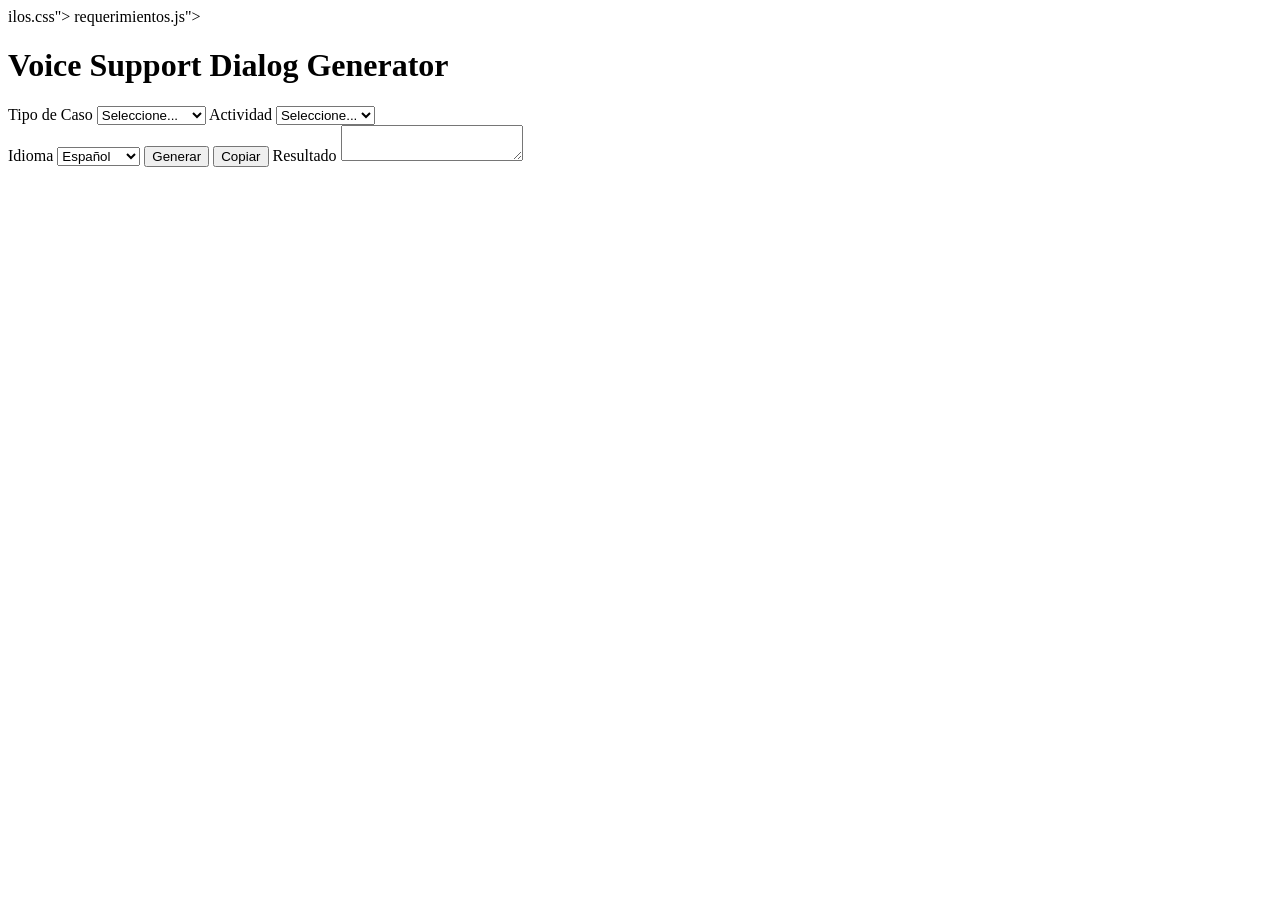
==== index.html @ f65cb2db "index.html" ====
<!DOCTYPE html>
<html lang="es">

<head>

<meta charset="UTF-8">
<meta name="viewport" content="width=device-width, initial-scale=1.0">

<title>Voice Support Dialog Generator</title>

ilos.css">

<script src="incidentes.js"></script>
requerimientos.js"></script>

</head>

<body>

<div class="container">

<h1>Voice Support Dialog Generator</h1>

<label>Tipo de Caso</label>

<select id="tipo" onchange="cargarAcciones()">
    <option value="">Seleccione...</option>
    <option value="incidente">Incidente</option>
    <option value="requerimiento">Requerimiento</option>
</select>

<label>Actividad</label>

<select id="accion" onchange="mostrarCampos()">
    <option value="">Seleccione...</option>
</select>

<div id="camposDinamicos"></div>

<label>Idioma</label>

<select id="idioma">
    <option value="es">Español</option>
    <option value="pt">Português</option>
    <option value="en">English</option>
</select>

<button onclick="generar()">Generar</button>
<button onclick="copiarTexto()">Copiar</button>

<label>Resultado</label>

<textarea id="resultado"></textarea>

</div>

<script>

function cargarAcciones() {

    let tipo = document.getElementById("tipo").value;

    let data =
        tipo === "incidente"
        ? INCIDENTES
        : REQUERIMIENTOS;

    let accion = document.getElementById("accion");

    accion.innerHTML =
        '<option value="">Seleccione...</option>';

    for (let key in data) {

        let op = document.createElement("option");

        op.value = key;
        op.textContent = data[key].nombre;

        accion.appendChild(op);
    }

    document.getElementById("camposDinamicos").innerHTML = "";
}

function mostrarCampos() {

    let tipo = document.getElementById("tipo").value;

    let accion = document.getElementById("accion").value;

    if (!accion) return;

    let data =
        tipo === "incidente"
        ? INCIDENTES
        : REQUERIMIENTOS;

    let html = "";

    data[accion].campos.forEach(campo => {

        html += `
            <label>${formatearNombreCampo(campo)}</label>
            <input type="text" id="${campo}">
        `;
    });

    document.getElementById("camposDinamicos").innerHTML = html;
}

function generar() {

    let tipo = document.getElementById("tipo").value;

    let accion = document.getElementById("accion").value;

    let idioma = document.getElementById("idioma").value;

    if (!tipo || !accion) {

        alert("Seleccione Tipo de Caso y Actividad");

        return;
    }

    let data =
        tipo === "incidente"
        ? INCIDENTES
        : REQUERIMIENTOS;

    let texto = data[accion].idiomas[idioma];

    data[accion].campos.forEach(campo => {

        let valor =
            document.getElementById(campo).value;

        texto =
            texto.replaceAll(
                `{${campo}}`,
                valor
            );

    });

    document.getElementById("resultado").value =
        texto;
}

function copiarTexto() {

    let texto =
        document.getElementById("resultado");

    texto.select();

    navigator.clipboard.writeText(
        texto.value
    );

    alert("Mensaje copiado");
}

function formatearNombreCampo(campo) {

    const nombres = {

        nombre: "Nombre destinatario",
        cs: "Número de CS",
        inicio: "Fecha / Hora Inicio",
        fin: "Fecha / Hora Fin",
        problema: "Problema",
        resolucion: "Resolución"

    };

    return nombres[campo] || campo;
}

</script>

</body>

</html>
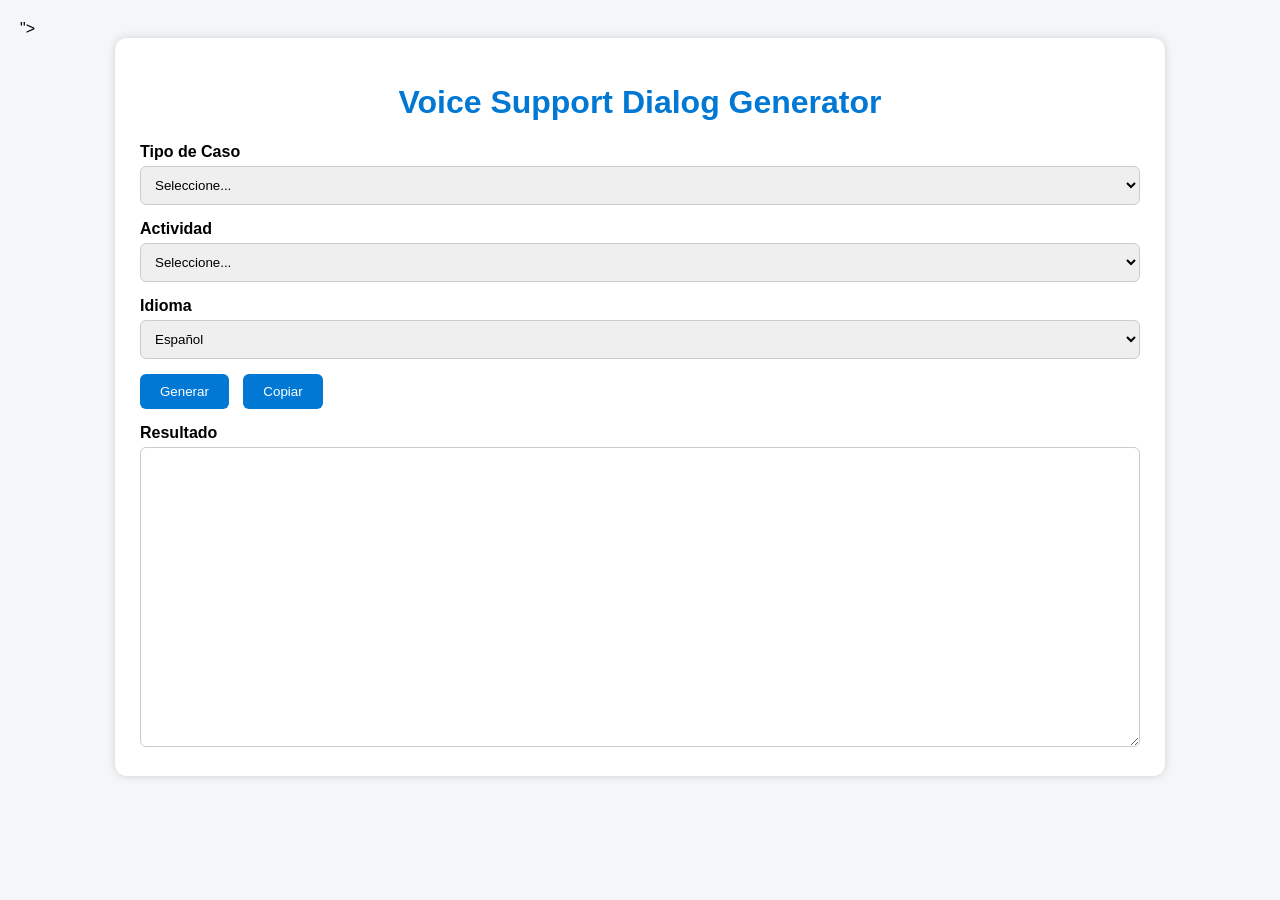
==== commit 0360106c: "index.html" ====
--- a/index.html
+++ b/index.html
@@ -8,10 +8,10 @@
 
 <title>Voice Support Dialog Generator</title>
 
-ilos.css">
+<link rel="stylesheet" href="estilos.css">
 
 <script src="incidentes.js"></script>
-requerimientos.js"></script>
+"></script>
 
 </head>
 
--- a/estilos.css
+++ b/estilos.css
@@ -0,0 +1,56 @@
+body{
+    font-family: Arial, sans-serif;
+    background:#f4f6f8;
+    margin:0;
+    padding:20px;
+}
+
+.container{
+    max-width:1000px;
+    margin:auto;
+    background:white;
+    padding:25px;
+    border-radius:12px;
+    box-shadow:0 0 10px rgba(0,0,0,0.15);
+}
+
+h1{
+    text-align:center;
+    color:#0078d4;
+}
+
+label{
+    display:block;
+    margin-top:15px;
+    font-weight:bold;
+}
+
+select,
+input,
+textarea{
+    width:100%;
+    padding:10px;
+    margin-top:5px;
+    border:1px solid #ccc;
+    border-radius:6px;
+    box-sizing:border-box;
+}
+
+textarea{
+    height:300px;
+}
+
+button{
+    margin-top:15px;
+    margin-right:10px;
+    padding:10px 20px;
+    background:#0078d4;
+    color:white;
+    border:none;
+    border-radius:6px;
+    cursor:pointer;
+}
+
+button:hover{
+    background:#005ea6;
+}
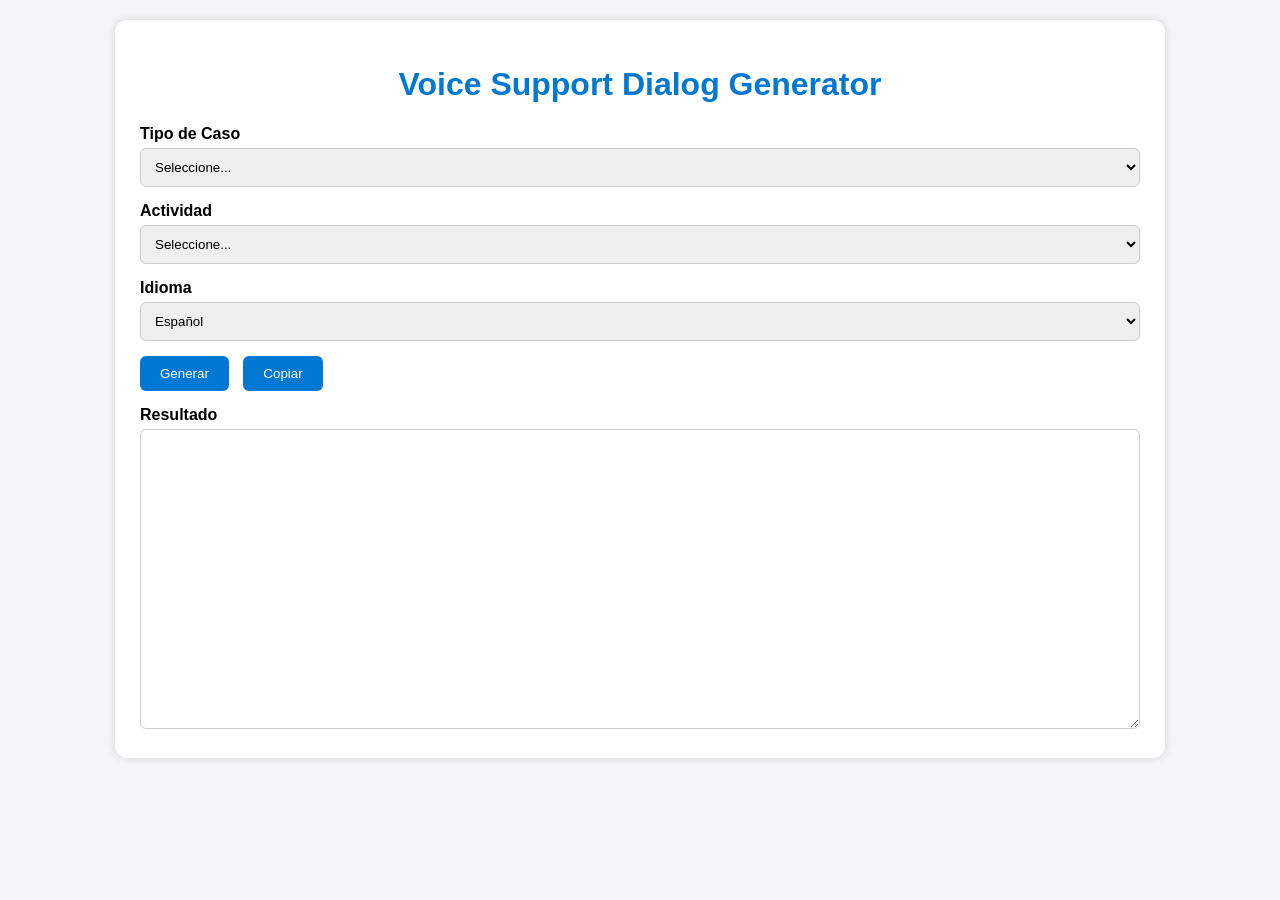
==== commit 48926121: "index.html" ====
--- a/index.html
+++ b/index.html
@@ -11,7 +11,7 @@
 <link rel="stylesheet" href="estilos.css">
 
 <script src="incidentes.js"></script>
-"></script>
+<script src="requerimientos.js"></script>
 
 </head>
 
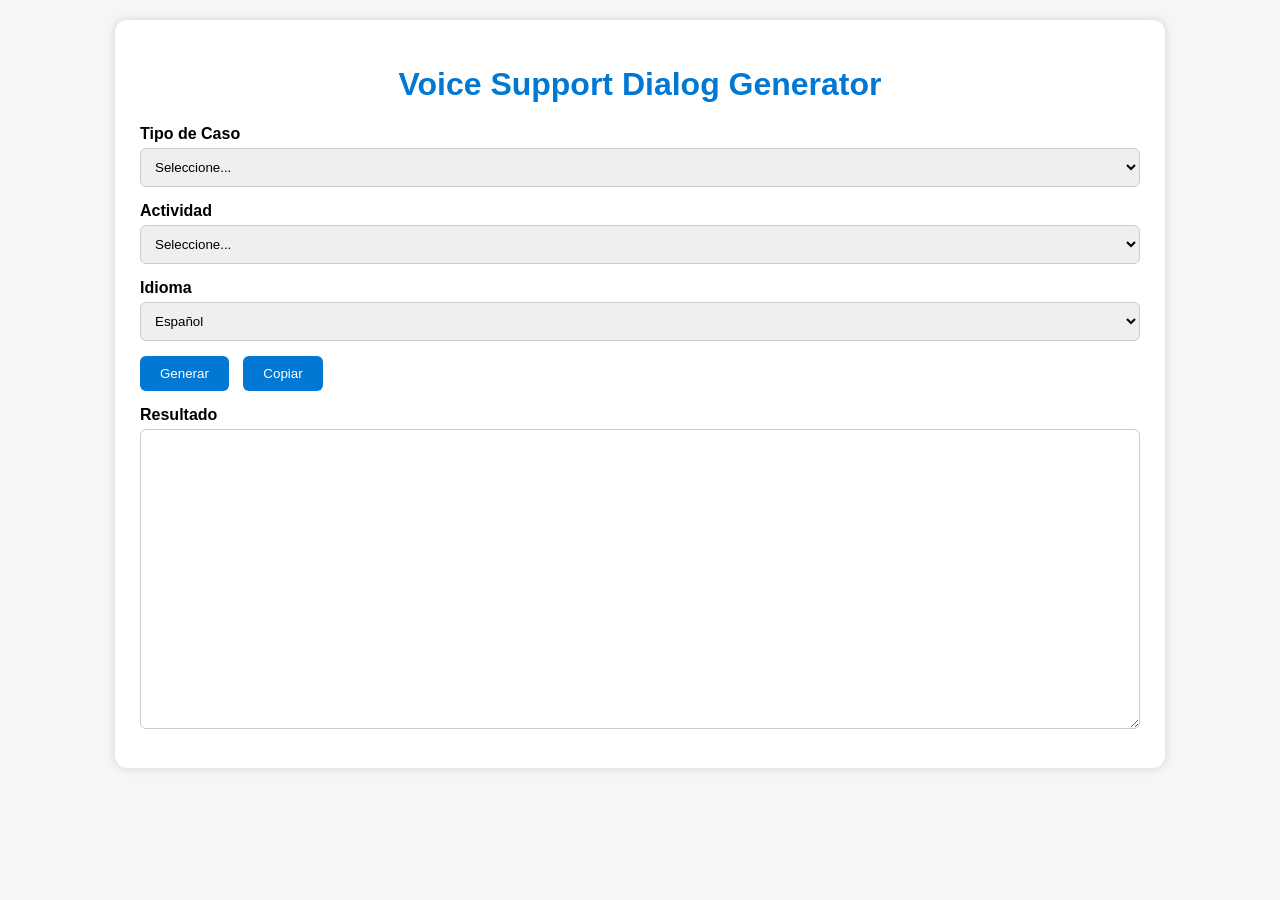
==== commit d48bd11d: "index.html" ====
--- a/index.html
+++ b/index.html
@@ -51,6 +51,9 @@
 <label>Resultado</label>
 
 <textarea id="resultado"></textarea>
+
+<!-- Mensaje temporal -->
+<div id="mensajeCopiado" style="color: green; margin-top: 10px; font-weight: bold;"></div>
 
 </div>
 
@@ -150,16 +153,22 @@
 
 function copiarTexto() {
 
-    let texto =
-        document.getElementById("resultado");
+    const texto = document.getElementById("resultado").value;
 
-    texto.select();
+    if (!texto.trim()) return;
 
-    navigator.clipboard.writeText(
-        texto.value
-    );
+    navigator.clipboard.writeText(texto)
+        .then(() => {
+            const mensaje = document.getElementById("mensajeCopiado");
+            mensaje.textContent = "✅ Mensaje copiado correctamente";
 
-    alert("Mensaje copiado");
+            setTimeout(() => {
+                mensaje.textContent = "";
+            }, 2000);
+        })
+        .catch(error => {
+            console.error("Error al copiar:", error);
+        });
 }
 
 function formatearNombreCampo(campo) {
